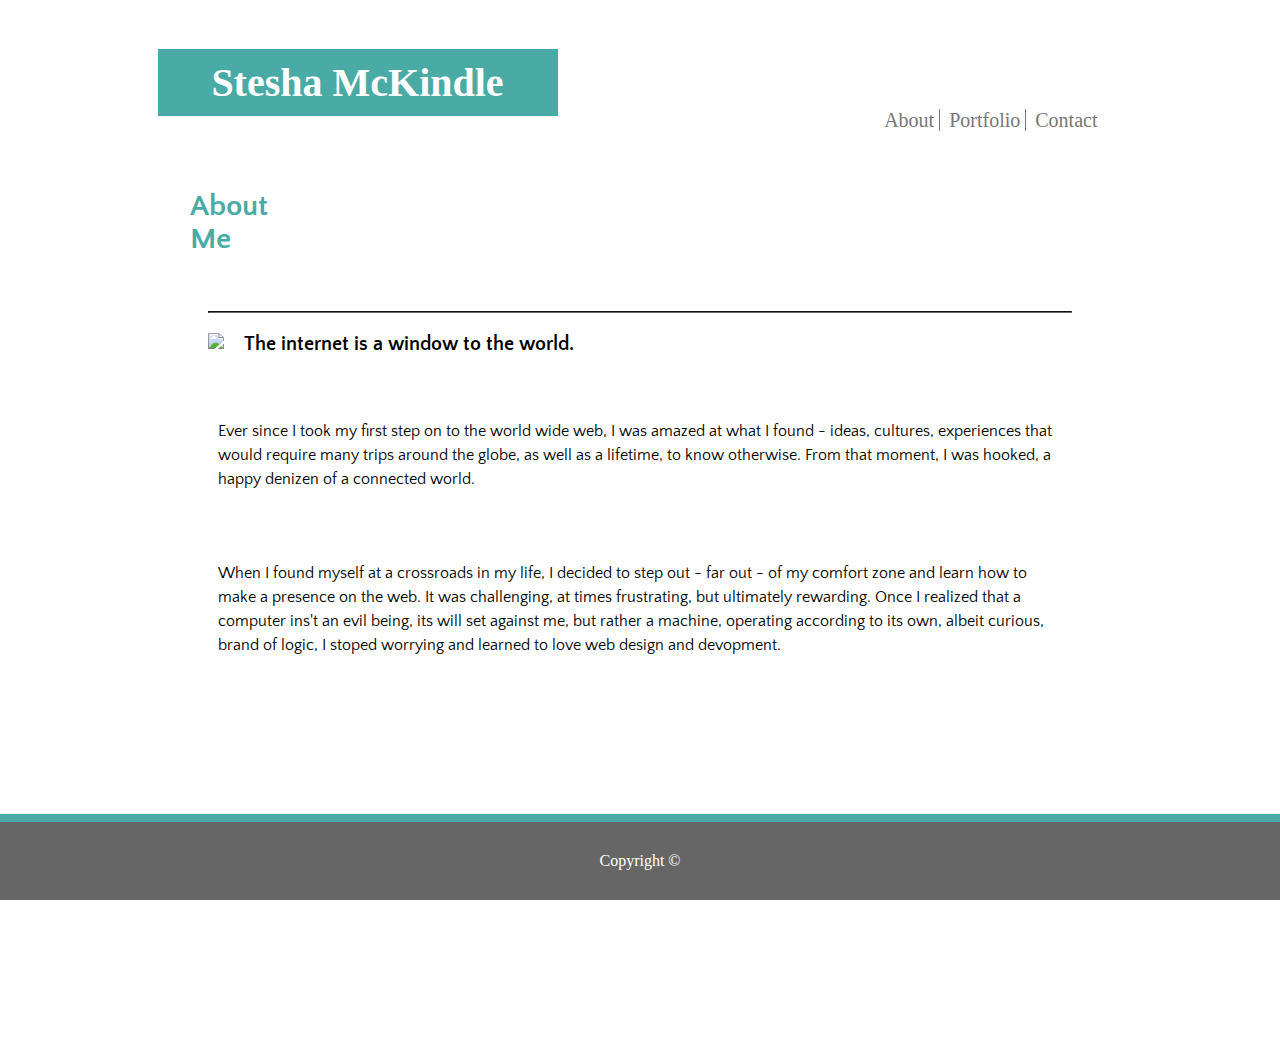
==== index.html @ 97878acb "add css to index.html desktop view" ====
<!DOCTYPE html lang="en-us">

<html>

<head>  

    <meta charset="UTF-8">
    <meta name="viewport" content="width=device-width, initial-scale=1.0">
    <title>Stesha McKindle - Web Design</title>
    <link rel="stylesheet" type="text/css" href="assets/css/reset.css">
    <link rel="stylesheet" type="text/css" href="assets/css/style.css">
    <link href="https://fonts.googleapis.com/css?family=Quattrocento+Sans" rel="stylesheet">

</head>

<body>

    <header id="header-container"> 

        <h1>Stesha McKindle</h1>
        
        <nav>
            <a href="index.html" target="_blank">About</a>
            <a href="portfolio.html" target="_blank">Portfolio</a>
            <a href="contact.html" target="_blank" id="remove-right-border">Contact</a>
        </nav>  

    </header>

    

    <main>

        <section class="clearfix" id="main-container">

            <h2>About Me</h2>

            <hr>
            
            <div class="main-content">

                <img src="assets/images/fashion-lorempixel-200X200.jpg" id="index-image">

                <h3><b>The internet is a window to the world.</b></h3>
                        
                <br>
                    
                    <p>Ever since I took my first step on to the world wide web, I was amazed at what I found - ideas, 
                        cultures, experiences that would require many trips around the globe, as well as a lifetime, to 
                        know otherwise. From that moment, I was hooked, a happy denizen of a connected world.</p>

                    <br>

                    <p>When I found myself at a crossroads in my life, I decided to step out - far out - of my comfort 
                        zone and learn how to make a presence on the web. It was challenging, at times frustrating, but 
                        ultimately rewarding. Once I realized that a computer ins't an evil being, its will set against me, 
                        but rather a machine, operating according to its own, albeit curious, brand of logic, I stoped 
                        worrying and learned to love web design and devopment.</p>

            </div>


        </section>

    </main>

    <footer>
            <p>Copyright &copy;</p>

        </div>

    </footer>

</body>

</html>
---- assets/css/style.css ----
body {
    margin: 0;
    background-image: url("../images/dynamic-style.png")
}

* {
    box-sizing: border-box;
}

#header-container {
    width: 965px;
    margin: 15px auto;
    border: none;
}

header {
    height: 100px;
    background-color: #ffffff;
    border-bottom: 1px solid #cccccc;
}

h1 {
    font-family: 'Georgia', Times, Times New Roman, serif;
    font-size: 40px;
    text-align: center;
    background-color: #4aaaa5;
    color: white;
    width: 400px;
    padding: 10px;
    position: relative;
    top: 34px;
}

nav {
    float: right;
    position: relative;
    right: 20px;
}

a {
    color: #777777;
    text-decoration: none;
    font-size: 20px;
    padding: 0 5px;
    border-right: 1px solid #777777;
}

#remove-right-border {
    border-right: none;
}

main {
    height: 100%;
}

#main-container {
    background-color: #ffffff;
    font-family: 'Quattrocento Sans', sans-serif;
    width: 960px;
    margin: auto;
    position: relative;
    top: 20px;
}

section p {
    line-height: 1.5em;
    padding: 10px;
}

h2 {
    color: #4aaaa5;
    font-size: 30px;
    width: 130px;
    padding: 30px;
}

h3 {
    font-size: 20px;
}

hr {
    border-color: #666666;
    width: 90%;
    border-width: .5px;
}

.main-content {
    width: 90%;
    margin: auto;
    margin-top: 20px;
}

.clearfix::after {
    content: "";
    clear: both;
    display: table;
}

#index-image {
    float: left;
    margin-right: 20px;
    margin-bottom: 3px;
}

footer {
    background-color: #666666;
    text-align: center;
    color: white;
    position: fixed;
    left: 0;
    bottom: 0;
    width: 100%;
    border-top: 8px solid #4aaaa5;
}

footer p {
    padding: 30px;
    margin: 0;
}

/* portfolio.html styles */

.portfolio-area {
    background-color: #ffffff;
    width: 960px;
    margin: auto;
    position: relative;
    top: 20px;
}

.image-container {
    display: inline-block;
    margin: 5px;
    width: 180px;
}

.image-container img {
    width: 100%;
    height: auto;
}

.image-container a {
    border-right: none;
}

.desc-box {
    padding: 13px;
    font-size: 14px;
    text-align: center;
    background-color: #4aaaa5;
    color: #ffffff;
    position: relative;
    bottom: 50px;
    left: 5px;
}

/* form.html styles */

#form-area {
    background-color: #ffffff;
    width: 960px;
    margin: auto;
    position: relative;
    top: 20px;
}

.form-wrapper {
    padding: 20px;
    width: 900px;
    margin: auto;
}

label {
    font-size: 24px;
}

input {
    width: 100%;
}

textarea {
    width: 100%;
}

input[type=submit] {
    width: 100px;
    background-color: #4aaaa5;
    border: none;
    color: #ffffff;
    padding: 10px 20px;
}

/* Media Queries */
@media only screen and (max-width: 980px) {

    #header-container {
        position: fixed;
        left: 0;
        top: 0;
        z-index: 99;
        margin: 0;
        width: 100%;
    }

    h1 {
        margin-left: 40px;
        top: 41px;
    }

    /* main - for all pages */

    main {
        margin-top: 100px;
    }

    /* index.html */

    #main-container {
        width: 70%;
        margin-left: 40px;
    }

    h2 {
        width: 200px;
    }

    /* portfolio.html */

    .portfolio-area {
        width: 80%;
    }

    /* form.html */

    #form-area {
        width: 80%;
    } 
    
    .form-wrapper {
        width: 80%;
    }
}

@media only screen and (max-width: 768px) {

    h1 {
        font-size: 25px;
        width: 300px;
        padding: 20px;
        top: 37px;
    }
}

    @media only screen and (max-width: 640px) {

        body {
            overflow: scroll;
        }

        h1 {
            width: 100%;
            margin: 0;
            top: 0;
        }

        nav {
            float: none;
            padding: 10px;
            text-align: center;
            right: 0;
        }

         /* footer */

        footer p {
            padding: 15px;
        }

        /* index.html */

        #main-container {
            width: 100%;
            margin: 0;
        }

        #index-image {
            float: none;
            display: block;
            margin-left: auto;
            margin-right: auto;
            width: 50%;
        }

        p {
            clear: left;
            overflow: auto;
        }

        /* portfolio.html */

        .portfolio-area {
            width: 100%;
        }

        .image-container {
            display: block;
            margin-left: auto;
            margin-right: auto;
            width: 50%;
        }

        /* form.html */

        #form-area {
            width: 100%;
        }


    }
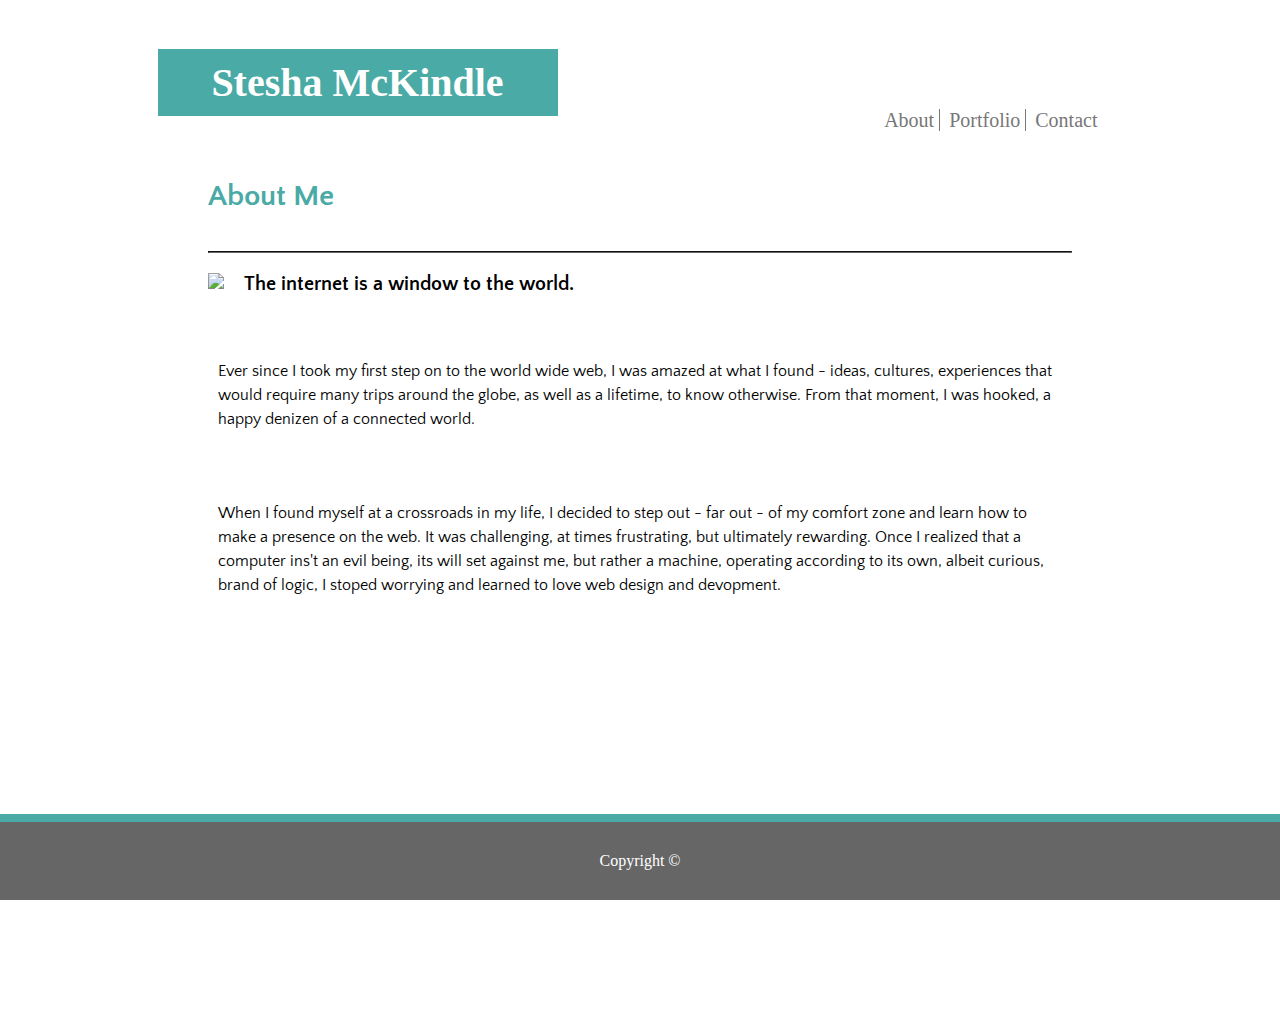
==== commit a39573ad: "adjust css" ====
--- a/index.html
+++ b/index.html
@@ -1,76 +1,48 @@
 <!DOCTYPE html lang="en-us">
-
 <html>
-
-<head>  
-
-    <meta charset="UTF-8">
-    <meta name="viewport" content="width=device-width, initial-scale=1.0">
-    <title>Stesha McKindle - Web Design</title>
-    <link rel="stylesheet" type="text/css" href="assets/css/reset.css">
-    <link rel="stylesheet" type="text/css" href="assets/css/style.css">
-    <link href="https://fonts.googleapis.com/css?family=Quattrocento+Sans" rel="stylesheet">
-
-</head>
-
-<body>
-
-    <header id="header-container"> 
-
-        <h1>Stesha McKindle</h1>
-        
-        <nav>
-            <a href="index.html" target="_blank">About</a>
-            <a href="portfolio.html" target="_blank">Portfolio</a>
-            <a href="contact.html" target="_blank" id="remove-right-border">Contact</a>
-        </nav>  
-
-    </header>
-
-    
-
-    <main>
-
-        <section class="clearfix" id="main-container">
-
-            <h2>About Me</h2>
-
-            <hr>
-            
-            <div class="main-content">
-
-                <img src="assets/images/fashion-lorempixel-200X200.jpg" id="index-image">
-
-                <h3><b>The internet is a window to the world.</b></h3>
-                        
-                <br>
-                    
-                    <p>Ever since I took my first step on to the world wide web, I was amazed at what I found - ideas, 
-                        cultures, experiences that would require many trips around the globe, as well as a lifetime, to 
-                        know otherwise. From that moment, I was hooked, a happy denizen of a connected world.</p>
-
-                    <br>
-
-                    <p>When I found myself at a crossroads in my life, I decided to step out - far out - of my comfort 
-                        zone and learn how to make a presence on the web. It was challenging, at times frustrating, but 
-                        ultimately rewarding. Once I realized that a computer ins't an evil being, its will set against me, 
-                        but rather a machine, operating according to its own, albeit curious, brand of logic, I stoped 
-                        worrying and learned to love web design and devopment.</p>
-
-            </div>
-
-
-        </section>
-
-    </main>
-
-    <footer>
+    <head>  
+        <meta charset="UTF-8">
+        <meta name="viewport" content="width=device-width, initial-scale=1.0">
+        <title>Stesha McKindle - Web Design</title>
+        <link rel="stylesheet" type="text/css" href="assets/css/reset.css">
+        <link rel="stylesheet" type="text/css" href="assets/css/style.css">
+        <link href="https://fonts.googleapis.com/css?family=Quattrocento+Sans" rel="stylesheet">
+    </head>
+    <body>
+        <header id="header-container"> 
+            <h1>Stesha McKindle</h1>
+            <nav>
+                <a href="index.html" target="_blank">About</a>
+                <a href="portfolio.html" target="_blank">Portfolio</a>
+                <a href="contact.html" target="_blank" id="remove-right-border">Contact</a>
+            </nav>  
+        </header>
+        <main>
+            <section class="clearfix" id="main-container">
+                <h2 id="page-title">About Me</h2>
+                <hr>
+                <div class="main-content">
+                    <img src="assets/images/fashion-lorempixel-200X200.jpg" id="index-image">
+                    <div id="index-content">
+                        <h3>The internet is a window to the world.</h3>
+                        <br>
+                            <p>Ever since I took my first step on to the world wide web, I was amazed at what I found - ideas, 
+                                cultures, experiences that would require many trips around the globe, as well as a lifetime, to 
+                                know otherwise. From that moment, I was hooked, a happy denizen of a connected world.
+                            </p>
+                            <br>
+                            <p>When I found myself at a crossroads in my life, I decided to step out - far out - of my comfort 
+                                zone and learn how to make a presence on the web. It was challenging, at times frustrating, but 
+                                ultimately rewarding. Once I realized that a computer ins't an evil being, its will set against me, 
+                                but rather a machine, operating according to its own, albeit curious, brand of logic, I stoped 
+                                worrying and learned to love web design and devopment.
+                            </p>
+                    </div>
+                </div>
+            </section>
+        </main>
+        <footer>
             <p>Copyright &copy;</p>
-
-        </div>
-
-    </footer>
-
-</body>
-
+        </footer>
+    </body>
 </html>--- a/assets/css/style.css
+++ b/assets/css/style.css
@@ -16,7 +16,6 @@
 header {
     height: 100px;
     background-color: #ffffff;
-    border-bottom: 1px solid #cccccc;
 }
 
 h1 {
@@ -62,19 +61,20 @@
     top: 20px;
 }
 
-section p {
+#index-content p {
     line-height: 1.5em;
     padding: 10px;
 }
 
-h2 {
+#page-title {
     color: #4aaaa5;
     font-size: 30px;
-    width: 130px;
-    padding: 30px;
-}
-
-h3 {
+    width: 90%;
+    margin: auto;
+    padding: 30px 0;
+}
+
+#index-content h3 {
     font-size: 20px;
 }
 
@@ -128,9 +128,18 @@
     top: 20px;
 }
 
+.project-outer-container {
+    text-align: center;
+}
+
+.project-container {
+    width: 90%;
+    margin: auto;
+}
+
 .image-container {
     display: inline-block;
-    margin: 5px;
+    margin: 10px;
     width: 180px;
 }
 
@@ -150,7 +159,7 @@
     background-color: #4aaaa5;
     color: #ffffff;
     position: relative;
-    bottom: 50px;
+    bottom: 40px;
     left: 5px;
 }
 
@@ -220,8 +229,9 @@
         margin-left: 40px;
     }
 
-    h2 {
+    #page-title {
         width: 200px;
+        text-align: center;
     }
 
     /* portfolio.html */
@@ -286,12 +296,21 @@
         #index-image {
             float: none;
             display: block;
-            margin-left: auto;
-            margin-right: auto;
-            width: 50%;
-        }
-
-        p {
+            margin: auto;
+            width: 70%;
+        }
+
+        #index-content {
+            margin-top: 20px;
+        }
+
+        #index-content h3 {
+            text-align: center;
+            margin-top: 15px;
+            padding: 0 10px;
+        }
+
+        #index-content p {
             clear: left;
             overflow: auto;
         }
@@ -302,13 +321,6 @@
             width: 100%;
         }
 
-        .image-container {
-            display: block;
-            margin-left: auto;
-            margin-right: auto;
-            width: 50%;
-        }
-
         /* form.html */
 
         #form-area {
@@ -316,8 +328,4 @@
         }
 
 
-    }
-
-
-
-
+    }